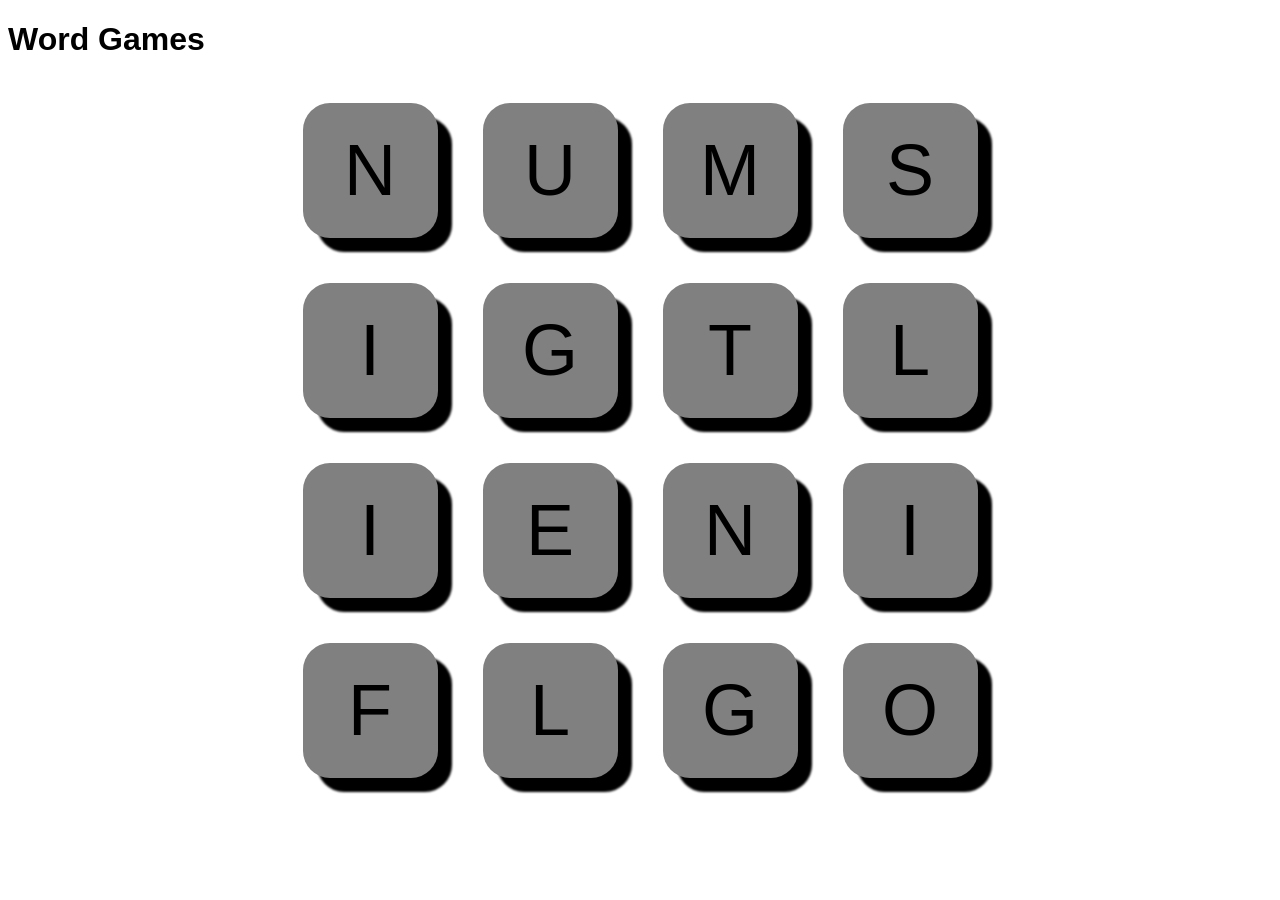
==== index.html @ 80748c93 "start" ====
<!DOCTYPE html>
<html lang="en">

<head>
	<meta charset="utf-8" />
	<title>Word Games</title>
	<link rel="stylesheet" href="styles/style.css">

	<script src="js/words.js"></script>

</head>

<body>
	<header>
		<h1>Word Games</h1>
	</header>

	
	<div id="main" style="width:100%; display: grid; grid-template-columns: 1fr 4fr 1fr; justify-items: center;">
		<div></div>
		<div id="board">

		</div>
		<div>
			<div id="played">

			</div>
		</div>
	</div>
	


</body>

</html>
---- styles/style.css ----
* {
    font-family: sans-serif;
}

#board {
    display: grid;
    align-items: center;
    justify-items: center;
    
    
    width: 80vh;
    height: 80vh;
    container-type: inline-size;
}

.tile {
    -webkit-user-select: none;
    user-select: none;

    display: flex;
    flex-direction: column;

    width: 75%;
    height: 75%;

    border-radius: 20%;
    filter: drop-shadow(0.2em 0.2em 1px black);

    background-color: gray;

    font-size: clamp(1em, 10cqi, 5em);
    white-space: nowrap;

    text-align: center;
    justify-content: center;
    
}

.tile.active {
    filter: drop-shadow(0.1em 0.1em 1px black);
    background-color: green;
}
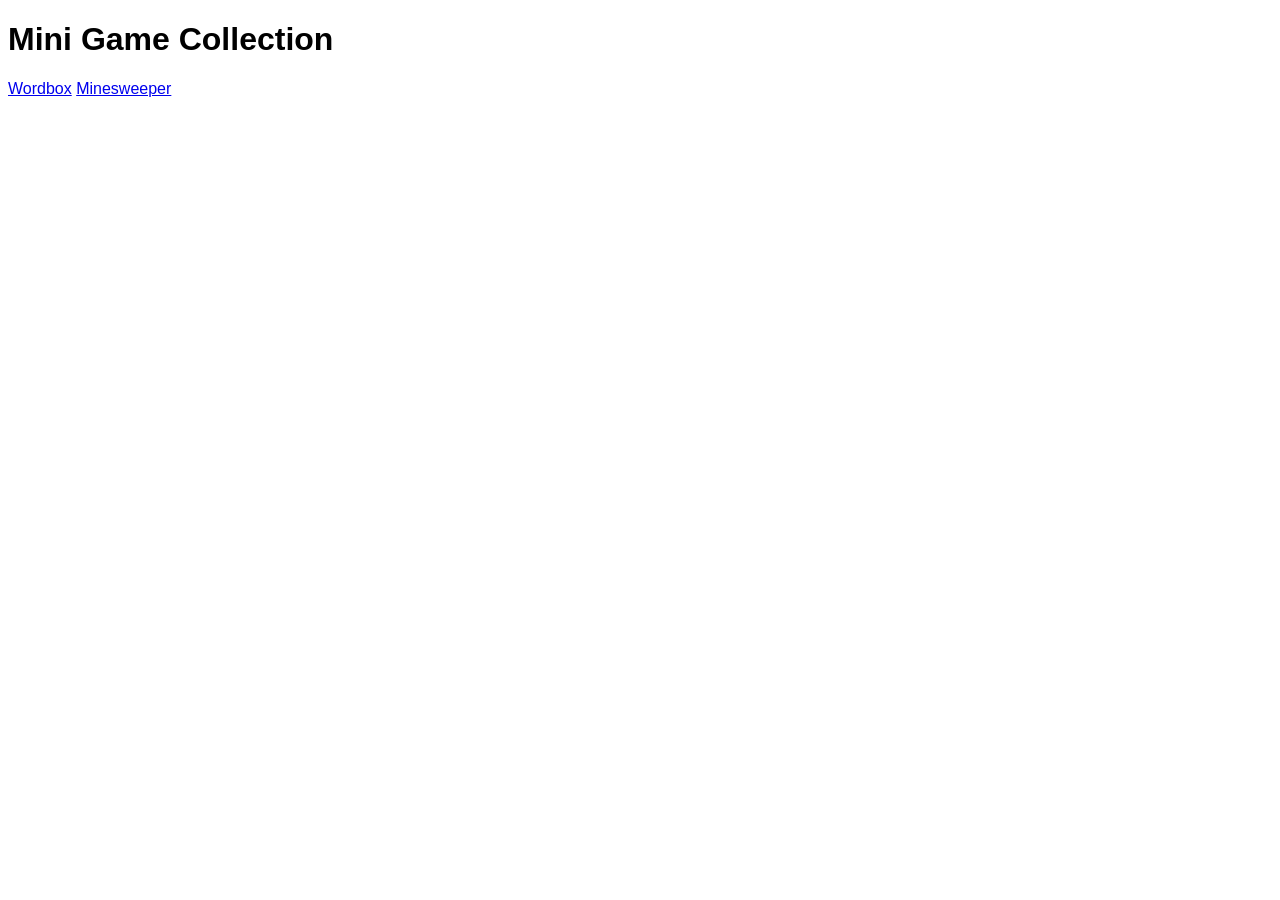
==== commit d8b0a621: "starting minesweeper" ====
--- a/index.html
+++ b/index.html
@@ -3,30 +3,19 @@
 
 <head>
 	<meta charset="utf-8" />
-	<title>Word Games</title>
+	<title>Minis</title>
 	<link rel="stylesheet" href="styles/style.css">
-
-	<script src="js/words.js"></script>
 
 </head>
 
 <body>
 	<header>
-		<h1>Word Games</h1>
+		<h1>Mini Game Collection</h1>
 	</header>
 
 	
-	<div id="main" style="width:100%; display: grid; grid-template-columns: 1fr 4fr 1fr; justify-items: center;">
-		<div></div>
-		<div id="board">
-
-		</div>
-		<div>
-			<div id="played">
-
-			</div>
-		</div>
-	</div>
+	<a href="./games/wordbox">Wordbox</a>
+	<a href="./games/minesweeper">Minesweeper</a>
 	
 
 
--- a/styles/style.css
+++ b/styles/style.css
@@ -8,9 +8,8 @@
     justify-items: center;
     
     
-    width: 80vh;
-    height: 80vh;
-    container-type: inline-size;
+    width: 80vmin;
+    height: 80vmin;
 }
 
 .tile {
@@ -24,19 +23,31 @@
     height: 75%;
 
     border-radius: 20%;
-    filter: drop-shadow(0.2em 0.2em 1px black);
+    filter: drop-shadow(0.5em 0.5em 1px black);
 
     background-color: gray;
 
-    font-size: clamp(1em, 10cqi, 5em);
-    white-space: nowrap;
-
-    text-align: center;
+    container-type: inline-size;
+    align-content: center;
     justify-content: center;
     
 }
 
+.tile p {
+    margin: 0;
+
+    width: 100%;
+    height: 100%;
+
+    font-size: clamp(1rem, 50cqw, 5rem);
+    white-space: nowrap;
+
+    text-align: center;
+    align-content: center;
+    justify-content: center;
+}
+
 .tile.active {
-    filter: drop-shadow(0.1em 0.1em 1px black);
+    filter: drop-shadow(0.25em 0.25em 1px black);
     background-color: green;
 }
